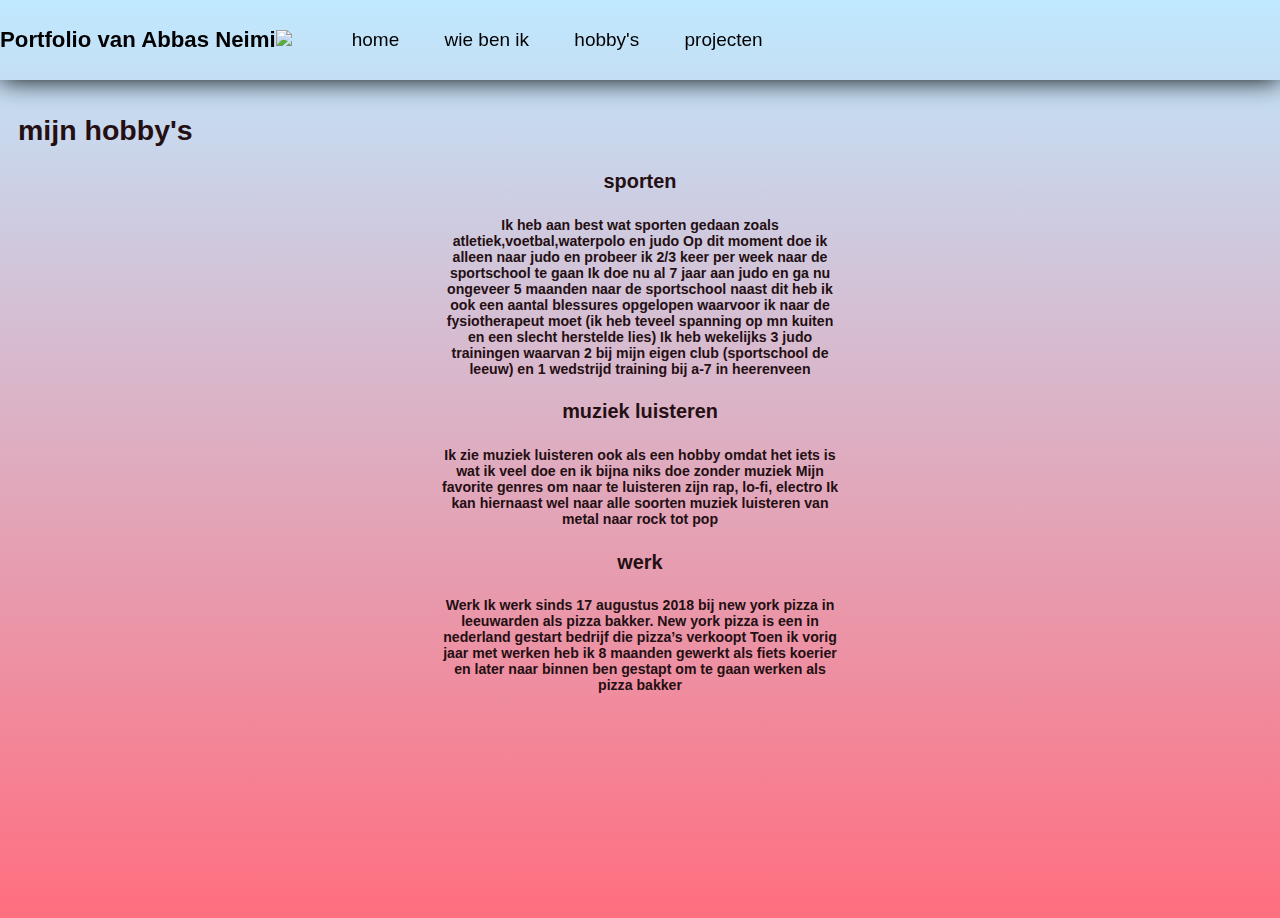
==== hobby's.html @ 9523418b "portfolio v1" ====
<!DOCTYPE html>
<html lang="en">

<head>
    <meta charset="UTF-8">
    <meta name="viewport" content="width=device-width, initial-scale=1.0">
    <meta http-equiv="X-UA-Compatible" content="ie=edge">
    <link href="css/style.css" rel="stylesheet">
    <link href="css/menu.css" rel="menu">
    <link rel="shortcut icon" href="media/favicon.ico">
    <title>Portfolio van Abbas Neimi</title>
</head>
<body>
    <header>
        <p><h3>Portfolio van Abbas Neimi</h3></p>
        <a href="https://teampalmas.nl"><img src="media/favicon.ico">

    <nav>
            
        <ul>

         <li><a href="index.html">home</a></li>
         <li><a href="wie_ben_ik.html">wie ben ik</a></li>
         <li><a href="hobby's.html">hobby's</a></li>
         <li><a href="projecten.html">projecten</a></li>
            
        </ul>

     </nav>
    </header>
    
    <main>
            <p><h2>mijn hobby's</h2></p>

            <div class="row">
                    <div class="column">
                    <h3>sporten</h3>
                    <h5>Ik heb aan best wat sporten gedaan zoals atletiek,voetbal,waterpolo en judo
                        Op dit moment doe ik alleen naar judo en probeer ik 2/3 keer per week naar de sportschool te gaan 
                        Ik doe nu al 7 jaar aan judo en ga nu ongeveer 5 maanden naar de sportschool naast dit heb ik ook een aantal blessures opgelopen waarvoor ik naar de fysiotherapeut moet (ik heb teveel spanning op mn kuiten en een slecht herstelde lies)
                        Ik heb wekelijks 3 judo trainingen waarvan 2 bij mijn eigen club (sportschool de leeuw) en 1 wedstrijd training bij a-7 in heerenveen
                        </h5>
                </div>
            
            
                    <div class="column">
                   <h3>muziek luisteren</h3>
                   <h5>
                    Ik zie muziek luisteren ook als een hobby omdat het iets is wat ik veel doe en ik bijna niks doe zonder muziek 
                    
                    Mijn favorite genres om naar te luisteren zijn rap, lo-fi, electro
                    
                    Ik kan hiernaast wel naar alle soorten muziek luisteren van metal naar rock tot pop 
                    </h5>
                </div>
               
                    <div class="column">
                    <h3>werk</h3>
                    <h5>Werk 
                        Ik werk sinds 17 augustus 2018 bij new york pizza in leeuwarden als pizza bakker.
                        New york pizza is een in nederland gestart bedrijf die pizza’s verkoopt
                        Toen ik vorig jaar met werken heb ik 8 maanden gewerkt als fiets koerier en later naar binnen ben gestapt om te gaan werken als pizza bakker
                        </h5>
                </div>
               </div>
       
        
    </main>
    </body>
    
    </html>
---- css/style.css ----
header img{
    height: 80px;
}
body {
    height: 90vh;
    background-repeat: no-repeat;
    background: #ff6e7f;  /* fallback for old browsers */
    background: -webkit-linear-gradient(to top, #ff6e7f, #bfe9ff );  /* Chrome 10-25, Safari 5.1-6 */
    background: linear-gradient(to top,#ff6e7f, #bfe9ff ); /* W3C, IE 10+/ Edge, Firefox 16+, Chrome 26+, Opera 12+, Safari 7+ */
    background-size: cover;
    margin-top: 80px;   
    padding: 10px;
   font-family: sans-serif;
   font-size: 19px;
   background-repeat: no-repeat;;
   overflow: hidden;
   
   
}

main{
    color: rgb(36, 15, 19);
}

header{
    background-color: transparent;
    position: fixed;
    top: 0%;
    left: 0%;
    right: 0%;
    height: 80px;
    display:flex;
    align-items: center;
    box-shadow: 0 0 25px 0 black;
}

header * {
    display: inline;
}

 header li{
     margin: 20px;
 }

 header li a{
     color:black;
     text-decoration: none;
 }

 .column {
 
     width: 400px;
     border-radius: solid 5px white;
     margin-left: 50%;
     transform: translate(-50%);
     font-size: 17px;

     
     
 }
 

 .row::after{
     content: "";
     display: table;
     clear: both;
 }
 
 .row{
     text-align: center;
     
     
 } 

 .image img{
     
     width: 175px;
    height: 250px;
    margin-left: 45px;

   
 }
 
 .afbeelding { 
     float: left;
     margin: left : 50px;
     }
    
.mijn_project{

+  qbn  n}

.project{

}
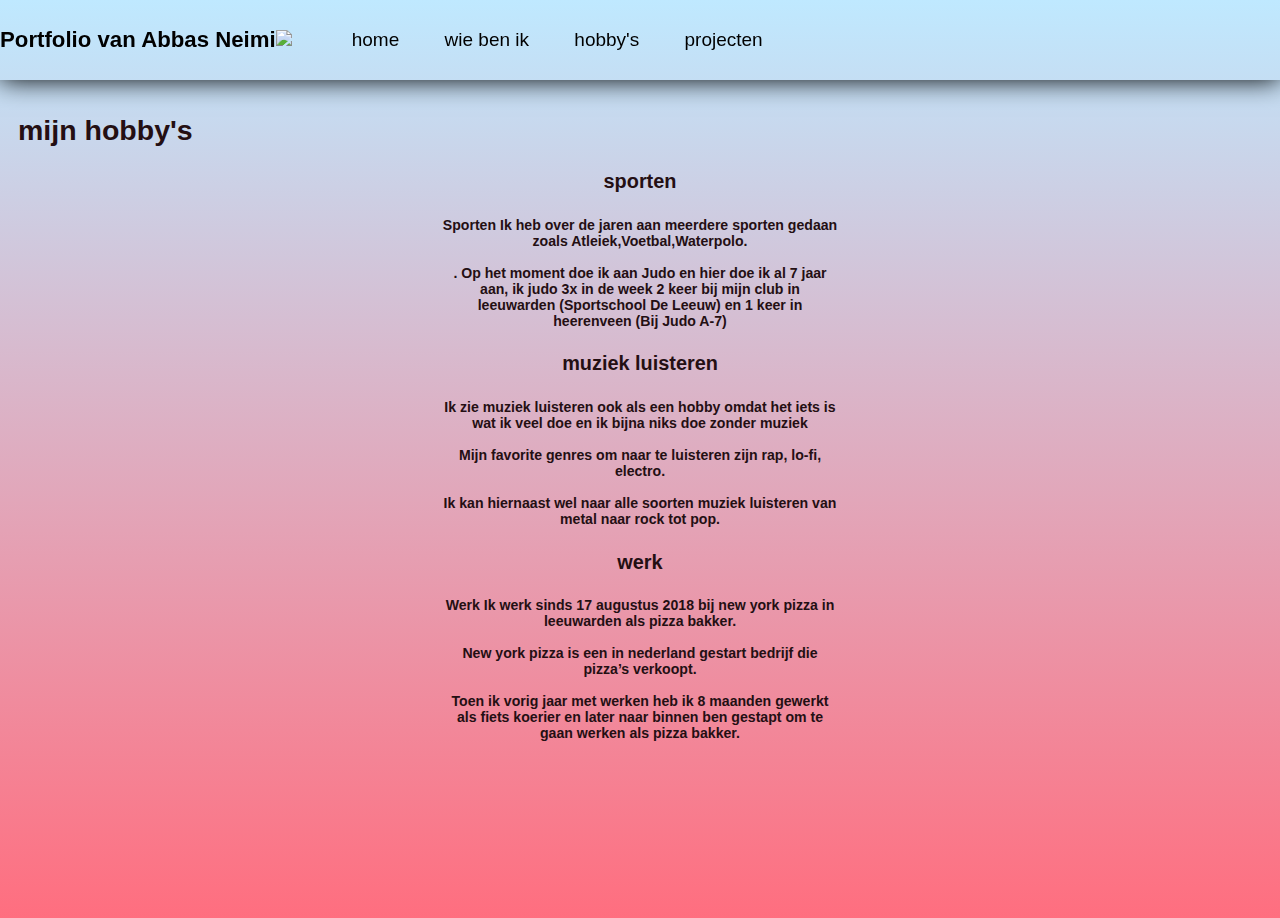
==== commit 1ce0e32f: "update 3" ====
--- a/hobby's.html
+++ b/hobby's.html
@@ -35,10 +35,8 @@
             <div class="row">
                     <div class="column">
                     <h3>sporten</h3>
-                    <h5>Ik heb aan best wat sporten gedaan zoals atletiek,voetbal,waterpolo en judo
-                        Op dit moment doe ik alleen naar judo en probeer ik 2/3 keer per week naar de sportschool te gaan 
-                        Ik doe nu al 7 jaar aan judo en ga nu ongeveer 5 maanden naar de sportschool naast dit heb ik ook een aantal blessures opgelopen waarvoor ik naar de fysiotherapeut moet (ik heb teveel spanning op mn kuiten en een slecht herstelde lies)
-                        Ik heb wekelijks 3 judo trainingen waarvan 2 bij mijn eigen club (sportschool de leeuw) en 1 wedstrijd training bij a-7 in heerenveen
+                    <h5>Sporten
+                        Ik heb over de jaren aan meerdere sporten gedaan zoals Atleiek,Voetbal,Waterpolo.<br></br>.  Op het moment doe ik aan Judo en hier doe ik al 7 jaar aan, ik judo 3x in de week 2 keer bij mijn club in leeuwarden (Sportschool De Leeuw) en 1 keer in heerenveen (Bij Judo A-7) 
                         </h5>
                 </div>
             
@@ -46,20 +44,14 @@
                     <div class="column">
                    <h3>muziek luisteren</h3>
                    <h5>
-                    Ik zie muziek luisteren ook als een hobby omdat het iets is wat ik veel doe en ik bijna niks doe zonder muziek 
-                    
-                    Mijn favorite genres om naar te luisteren zijn rap, lo-fi, electro
-                    
-                    Ik kan hiernaast wel naar alle soorten muziek luisteren van metal naar rock tot pop 
+                    Ik zie muziek luisteren ook als een hobby omdat het iets is wat ik veel doe en ik bijna niks doe zonder muziek <br></br>Mijn favorite genres om naar te luisteren zijn rap, lo-fi, electro.<br></br>Ik kan hiernaast wel naar alle soorten muziek luisteren van metal naar rock tot pop. 
                     </h5>
                 </div>
                
                     <div class="column">
                     <h3>werk</h3>
                     <h5>Werk 
-                        Ik werk sinds 17 augustus 2018 bij new york pizza in leeuwarden als pizza bakker.
-                        New york pizza is een in nederland gestart bedrijf die pizza’s verkoopt
-                        Toen ik vorig jaar met werken heb ik 8 maanden gewerkt als fiets koerier en later naar binnen ben gestapt om te gaan werken als pizza bakker
+                        Ik werk sinds 17 augustus 2018 bij new york pizza in leeuwarden als pizza bakker.<br></br>New york pizza is een in nederland gestart bedrijf die pizza’s verkoopt.<br></br>Toen ik vorig jaar met werken heb ik 8 maanden gewerkt als fiets koerier en later naar binnen ben gestapt om te gaan werken als pizza bakker.
                         </h5>
                 </div>
                </div>
--- a/css/style.css
+++ b/css/style.css
@@ -83,13 +83,145 @@
  
  .afbeelding { 
      float: left;
-     margin: left : 50px;
-     }
-    
-.mijn_project{
-
-+  qbn  n}
-
-.project{
-
-}+     margin: left 50px;
+ }
+ //  dit is voor de projecte pagina //
+ 
+ .wrap
+{
+  margin:50px auto 0 auto;
+  width:100%;
+  display:flex;
+  align-items:space-around;
+  max-width:1200px;
+}
+.tile
+{
+  width:275px;
+  height:275px;
+  margin:10px;
+  background-color:#99aeff;
+  display:inline-block;
+  background-size:cover;
+  position:relative;
+  cursor:pointer;
+  transition: all 0.4s ease-out;
+  box-shadow: 0px 35px 77px -17px rgba(0,0,0,0.44);
+  overflow:hidden;
+  color:white;
+  font-family:'Roboto';
+  
+}
+.tile img
+{
+  height:100%;
+  width:100%;
+  position:absolute;
+  top:0;
+  left:0;
+  z-index:0;
+  transition: all 0.4s ease-out;
+}
+.tile .text
+{
+/*   z-index:99; */
+  position:absolute;
+  padding:30px;
+  height:calc(100% - 60px);
+}
+.tile h1
+{
+ 
+  font-weight:300;
+  margin:0;
+  text-shadow: 2px 2px 10px rgba(0,0,0,0.3);
+}
+.tile h2
+{
+  font-weight:100;
+  margin:20px 0 0 0;
+  font-style:italic;
+   transform: translateX(200px);
+}
+.tile p
+{
+  font-weight:300;
+  margin:20px 0 0 0;
+  line-height: 25px;
+/*   opacity:0; */
+  transform: translateX(-200px);
+  transition-delay: 0.5s;
+}
+.animate-text
+{
+  opacity:0;
+  transition: all 0.6s ease-in-out;
+}
+.tile:hover
+{
+/*   background-color:#99aeff; */
+box-shadow: 0px 35px 77px -17px rgba(0,0,0,0.64);
+  transform:scale(1.05);
+}
+.tile:hover img
+{
+  
+}
+.tile:hover .animate-text
+{
+  
+.dots
+{
+  position:absolute;
+  bottom:20px;
+  right:30px;
+  margin: 0 auto;
+  width:30px;
+  height:30px;
+  color:currentColor;
+  display:flex;
+  flex-direction:column;
+  align-items:center;
+  justify-content:space-around;
+  
+}
+
+.dots span
+{
+    width: 5px;
+    height:5px;
+    background-color: currentColor;
+    border-radius: 50%;
+    display:block;
+  opacity:0;
+  transition: transform 0.4s ease-out, opacity 0.5s ease;
+  transform: translateY(30px);
+ 
+}
+
+.tile:hover span
+{
+  opacity:1;
+  transform:translateY(0px);
+}
+
+.dots span:nth-child(1)
+{
+   transition-delay: 0.05s;
+}
+.dots span:nth-child(2)
+{
+   transition-delay: 0.1s;
+}
+.dots span:nth-child(3)
+{
+   transition-delay: 0.15s;
+}
+
+
+@media (max-width: 1000px) {
+  .wrap {
+   flex-direction: column;
+    width:400px;
+  }
+} 
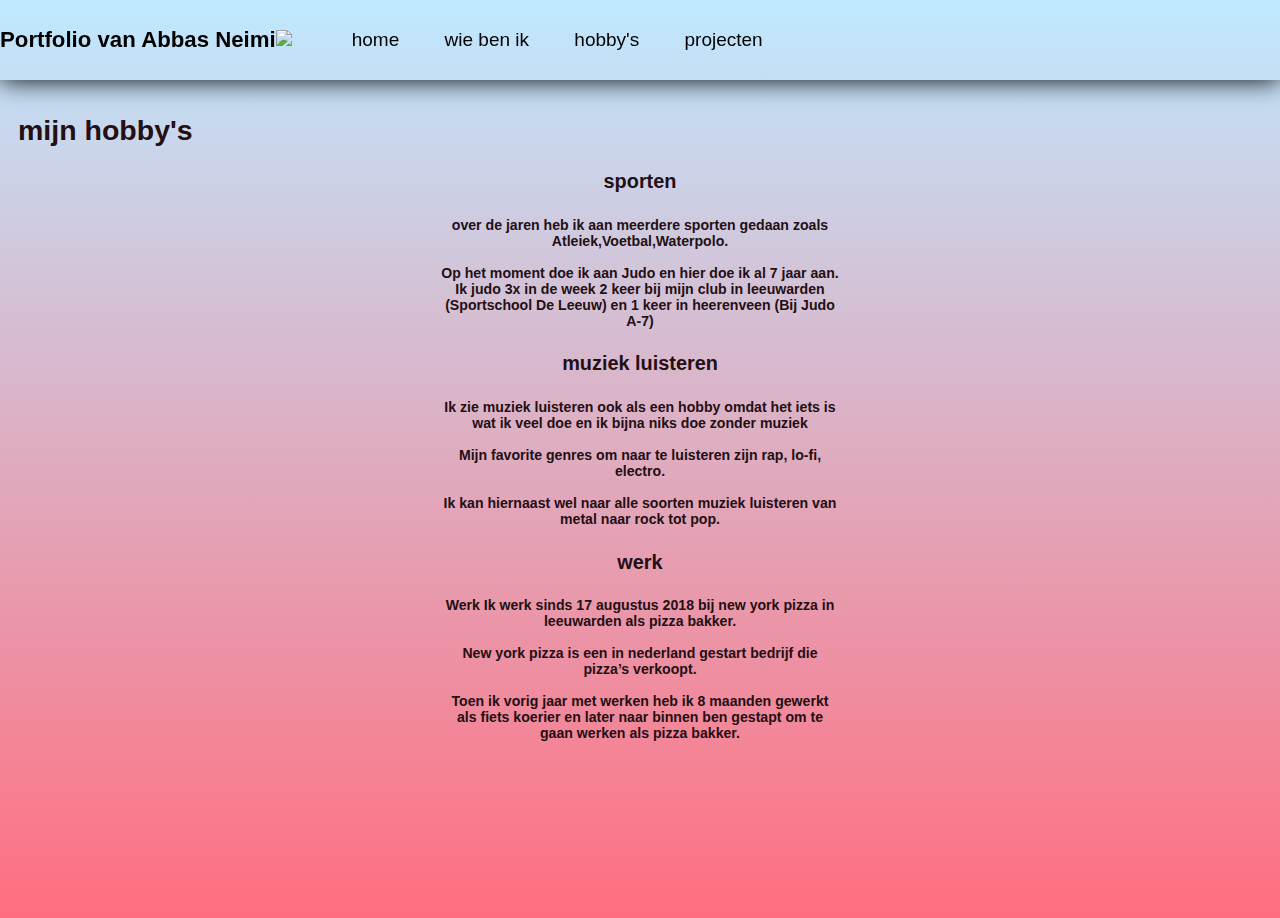
==== commit 85c2fe7a: "aanpasingen" ====
--- a/hobby's.html
+++ b/hobby's.html
@@ -35,8 +35,8 @@
             <div class="row">
                     <div class="column">
                     <h3>sporten</h3>
-                    <h5>Sporten
-                        Ik heb over de jaren aan meerdere sporten gedaan zoals Atleiek,Voetbal,Waterpolo.<br></br>.  Op het moment doe ik aan Judo en hier doe ik al 7 jaar aan, ik judo 3x in de week 2 keer bij mijn club in leeuwarden (Sportschool De Leeuw) en 1 keer in heerenveen (Bij Judo A-7) 
+                    <h5>
+                       over de jaren heb ik aan meerdere sporten gedaan zoals Atleiek,Voetbal,Waterpolo.<br></br>  Op het moment doe ik aan Judo en hier doe ik al 7 jaar aan. Ik judo 3x in de week 2 keer bij mijn club in leeuwarden (Sportschool De Leeuw) en 1 keer in heerenveen (Bij Judo A-7) 
                         </h5>
                 </div>
             
